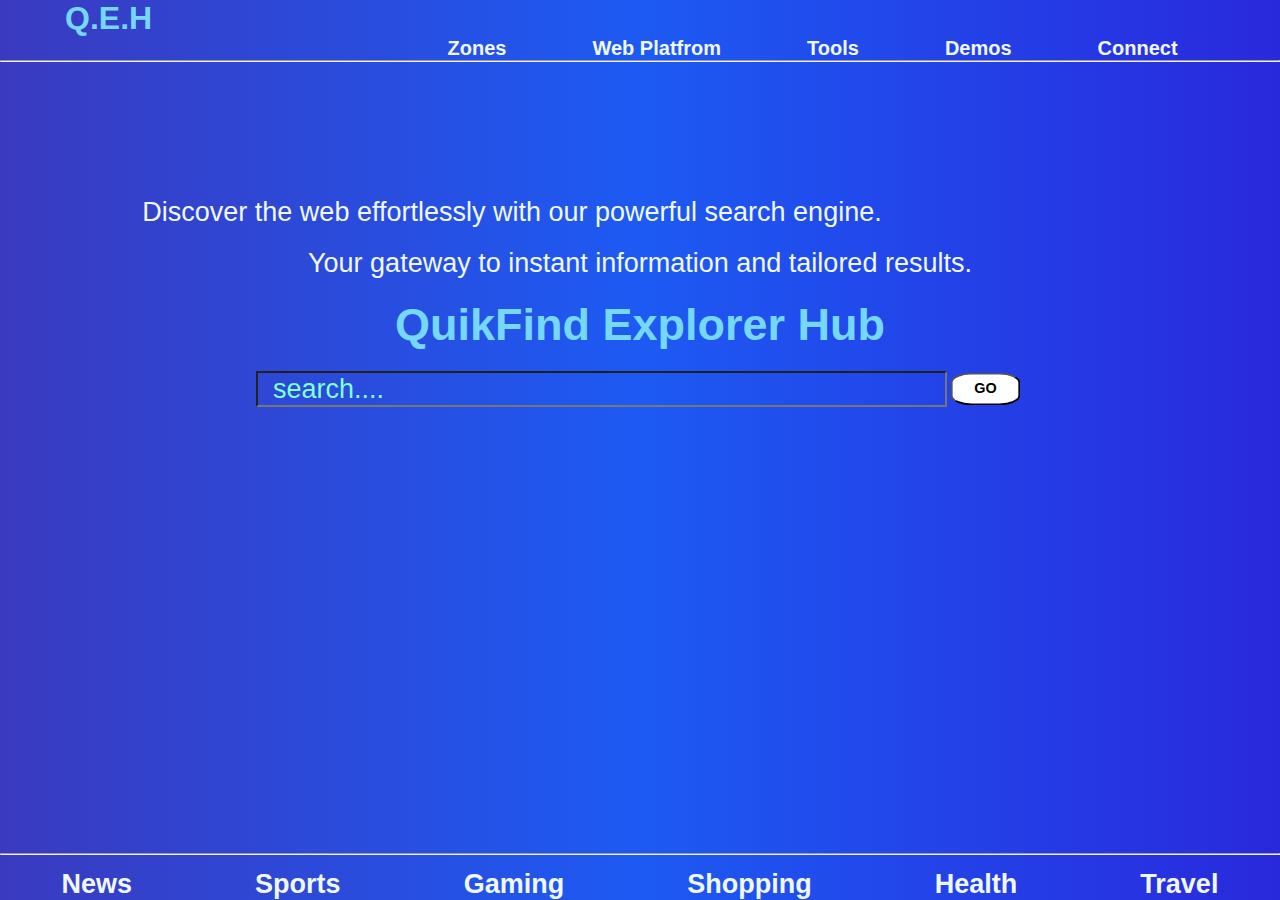
==== web3/index.html @ 7c14f3aa "Add files via upload" ====
<!DOCTYPE html>
<html lang="en">
<head>
    <link rel="stylesheet" href="style.css">
    <meta charset="UTF-8">
    <meta name="viewport" content="width=device-width, initial-scale=1.0">
    <title>Document</title>
</head>
<body>
    <header class="profile">
        <img src="https://static.vecteezy.com/system/resources/previews/001/192/065/non_2x/circle-logo-turbine-png.png" alt="">
        <h1>Q.E.H</h1>
    </header>
    <nav class="navbar">
            <p>Zones</p>
            <p>Web Platfrom</p>
            <p>Tools</p>
            <p>Demos</p>
            <p>Connect</p>
    </nav>
    <hr>
    <Section>
        <p class="l1">Discover the web effortlessly with our powerful search engine. </p>
        <p class="l2"> Your gateway to instant information and tailored results.</p>
        <h1>QuikFind Explorer Hub</h1>
        <div class="search">
            <input type="text" placeholder="  search.... ">
            <button>GO</button>
        </div>
    </Section>
    <footer class="end">
        <hr>
        <p>News</p>
        <p>Sports</p>
        <p>Gaming</p>
        <p>Shopping</p>
        <p>Health</p>
        <p>Travel</p>
    </footer>
    
</body>
</html>
---- web3/style.css ----
*{
    margin: 0;
    padding: 0;
    box-sizing: border-box;
    font-family: 'Segoe UI', Tahoma, Geneva, Verdana, sans-serif;
}
body{
    background: linear-gradient(to right, rgb(58, 58, 192),rgb(29, 90, 243), rgb(41, 41, 220));
}
.profile{
    display: flex;
    gap: 15px;
    
}
.profile img{
    width: 50px;
    cursor: pointer;
}
.profile h1{
    color: rgb(118, 216, 249);
    cursor: pointer;
}
.navbar{
    display: flex;
    gap: 8%;
    font-size: 20px;
    font-weight: bold;
    color: aliceblue;
    justify-content: end;
    padding: 0 8%;
    cursor: pointer;
}
.navbar p:hover{
    color: yellow;
}
section{
    color: aliceblue;
    display: flex;
    flex-direction: column;
    align-items: center;
    gap: 20px;
    position: relative;
    top: 15vh;
}
section h1{
    color: rgb(118, 216, 249);
    font-size: 5vh;
}
.l1,.l2{
    font-size: 4vh;
}
.l1{
    position: relative;
    right: 10%;
}
.search{
    width: 60%;
    display: flex;
}
.search input{
    width: 90%;
    height: 4vh;
    background-color: transparent;
    align-items:left;
    color: azure;
    font-size: 3vh;
}
.search input::placeholder{
    color: aquamarine;
    font-size: 3vh;
}
.search button{
    width: 10%;
    color: black;
    background-color: white;
    font-weight: bold;
    font-size: medium;
    border-radius: 30%;
    transition: .4s;
    scale: .9;
    align-items: center;
}
.search button:active{
    scale: 1;
    color: rgba(237, 99, 99, 0.612);
    background-color: rgb(50, 10, 132);
}
footer{
    width: 100%;
    position: absolute;
    bottom: 0;
    display: flex;
    color: aliceblue;
    font-weight: 900;
    justify-content: space-around;
    font-size: 3vh;
}
footer p{
    cursor: pointer;
    transition: .5s;
}
footer p:hover{
    color: yellow;
}
footer hr{
    width: 100%;
    position: absolute;
    bottom: 5vh;
}
@media screen and (max-width:1300px){
    .l1,.l2{
        font-size: 3vh;
    }
}
@media screen and (max-width:666px){
    .navbar{
        display: none;
    }
    .l1,.l2{
        font-size: 2vh
    }   
}
@media screen and (max-width:500px){
    footer{
        font-size: 3vh;
        font-weight: 700;
    }
    .l1,.l2{
        position: relative;
        left: 3%;
    }
    .search{
        display: flex;
        flex-direction: column;
        align-items: center;
        gap: 10px;
    }
    button{
        padding: 0 30%;
        border-radius: 10px;
    }
    .search{
    display: flex;
    flex-direction: column;
    align-items: center;
    gap: 10px;
    }
}
@media screen and (max-width:400px){
    footer{
        display: none;
    }
}
@media screen and (max-width:350px){
    section h1{
        font-size: 4vh;
    }
}
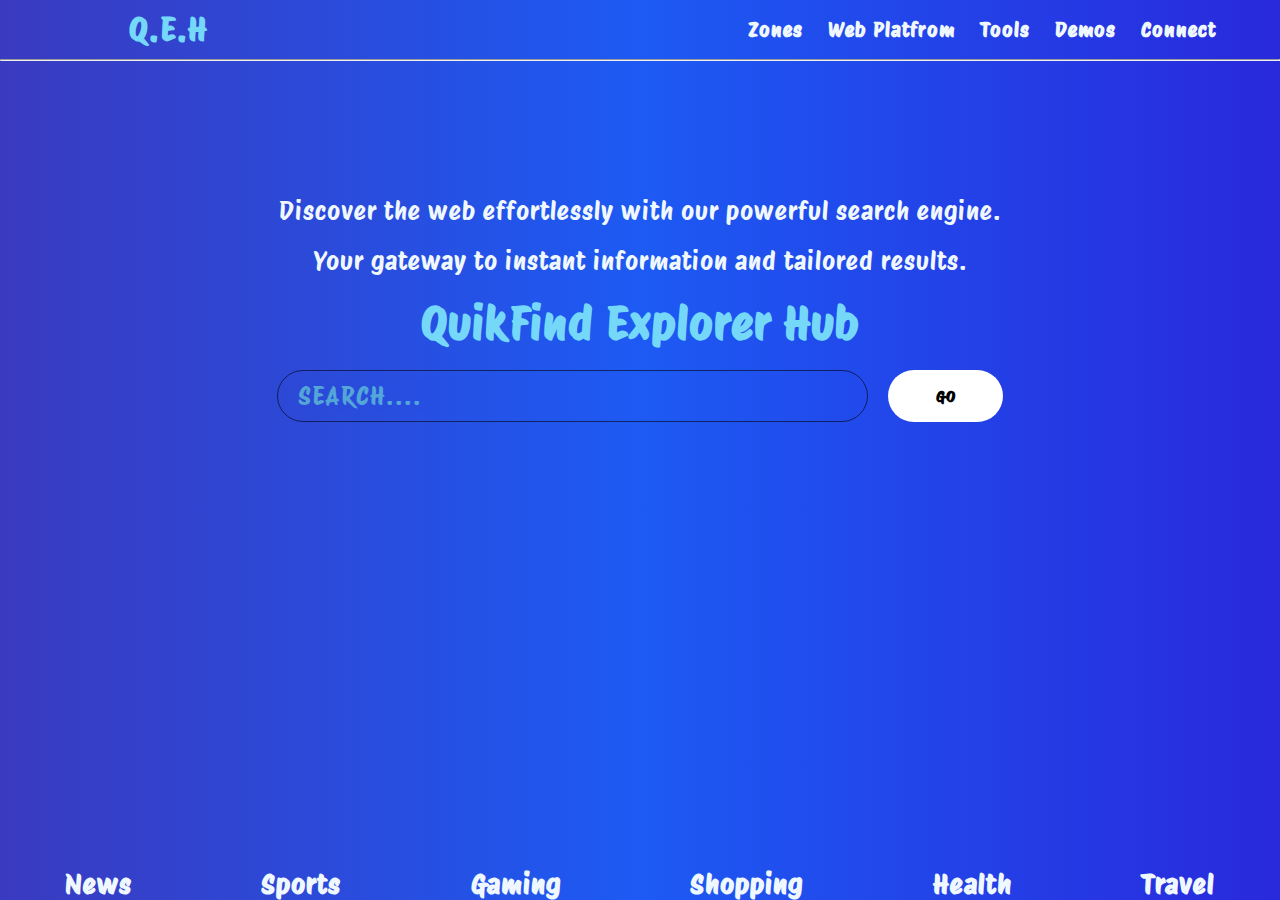
==== commit 209dd32c: "Add files via upload" ====
--- a/web3/index.html
+++ b/web3/index.html
@@ -1,35 +1,48 @@
 <!DOCTYPE html>
 <html lang="en">
+
 <head>
     <link rel="stylesheet" href="style.css">
     <meta charset="UTF-8">
     <meta name="viewport" content="width=device-width, initial-scale=1.0">
     <title>Document</title>
+    <link rel="preconnect" href="https://fonts.googleapis.com">
+<link rel="preconnect" href="https://fonts.gstatic.com" crossorigin>
+<link href="https://fonts.googleapis.com/css2?family=Protest+Riot&family=Protest+Strike&family=Roboto:wght@500;700&display=swap" rel="stylesheet">
+<link rel="stylesheet" href="https://fonts.googleapis.com/css2?family=Material+Symbols+Outlined:opsz,wght,FILL,GRAD@20..48,100..700,0..1,-50..200" />
 </head>
+
 <body>
-    <header class="profile">
-        <img src="https://static.vecteezy.com/system/resources/previews/001/192/065/non_2x/circle-logo-turbine-png.png" alt="">
-        <h1>Q.E.H</h1>
-    </header>
-    <nav class="navbar">
+    
+    <div class="header">
+        <div class="profile">
+            <img src="https://static.vecteezy.com/system/resources/previews/001/192/065/non_2x/circle-logo-turbine-png.png"
+                alt="">
+            <h1>Q.E.H</h1>
+        </div>
+        <nav class="navbar">
             <p>Zones</p>
             <p>Web Platfrom</p>
             <p>Tools</p>
             <p>Demos</p>
             <p>Connect</p>
-    </nav>
+            <span class="material-symbols-outlined icon">
+                menu
+            </span>
+        </nav>
+    </div>
+
     <hr>
-    <Section>
+    <Section class="container">
         <p class="l1">Discover the web effortlessly with our powerful search engine. </p>
         <p class="l2"> Your gateway to instant information and tailored results.</p>
-        <h1>QuikFind Explorer Hub</h1>
+        <h1 class="name">QuikFind Explorer Hub</h1>
         <div class="search">
-            <input type="text" placeholder="  search.... ">
+            <input type="text" class="srch" placeholder="search.... ">
             <button>GO</button>
         </div>
     </Section>
     <footer class="end">
-        <hr>
         <p>News</p>
         <p>Sports</p>
         <p>Gaming</p>
@@ -37,6 +50,7 @@
         <p>Health</p>
         <p>Travel</p>
     </footer>
-    
+
 </body>
+
 </html>--- a/web3/style.css
+++ b/web3/style.css
@@ -2,10 +2,21 @@
     margin: 0;
     padding: 0;
     box-sizing: border-box;
-    font-family: 'Segoe UI', Tahoma, Geneva, Verdana, sans-serif;
+    font-family: 'Protest Riot', sans-serif;
+    letter-spacing: 1px;
 }
 body{
     background: linear-gradient(to right, rgb(58, 58, 192),rgb(29, 90, 243), rgb(41, 41, 220));
+    min-height: 100vh;
+    height: max-content;
+}
+.container{
+    padding: 0 35px 0 35px;
+}
+.header{
+    display: flex;
+    justify-content: space-between;
+    padding: 10px 5%;
 }
 .profile{
     display: flex;
@@ -20,15 +31,18 @@
     color: rgb(118, 216, 249);
     cursor: pointer;
 }
+
 .navbar{
     display: flex;
-    gap: 8%;
+    gap: 25px;
     font-size: 20px;
     font-weight: bold;
     color: aliceblue;
-    justify-content: end;
-    padding: 0 8%;
-    cursor: pointer;
+    align-items: center;
+    cursor: pointer;
+}
+.navbar p{
+    width: max-content;
 }
 .navbar p:hover{
     color: yellow;
@@ -51,39 +65,52 @@
 }
 .l1{
     position: relative;
-    right: 10%;
 }
 .search{
     width: 60%;
     display: flex;
-}
-.search input{
+    display: flex;
+    gap: 20px;
+}
+.srch{
+    border: 1px solid rgba(0, 0, 0, 0.582);
+    padding: 10px 20px;
     width: 90%;
-    height: 4vh;
     background-color: transparent;
-    align-items:left;
     color: azure;
-    font-size: 3vh;
+    font-size: 25px;
+    border-radius: 28px;
 }
 .search input::placeholder{
     color: aquamarine;
-    font-size: 3vh;
+    font-size: 25px;
+    text-transform: uppercase;
+    opacity: 0.5;
+}
+.name{
+    animation: color-change 5s linear infinite;
 }
 .search button{
-    width: 10%;
+    width: 8rem;
     color: black;
     background-color: white;
     font-weight: bold;
     font-size: medium;
-    border-radius: 30%;
+    border-radius: 30px;
     transition: .4s;
-    scale: .9;
+    border: none;
     align-items: center;
+}
+.search button{
+    animation: bg 10s linear infinite;
+}
+.icon{
+    display: none !important;
 }
 .search button:active{
     scale: 1;
-    color: rgba(237, 99, 99, 0.612);
-    background-color: rgb(50, 10, 132);
+    color: rgba(14, 5, 5, 0.612);
+    background-color: rgb(0, 167, 123);
 }
 footer{
     width: 100%;
@@ -107,43 +134,82 @@
     position: absolute;
     bottom: 5vh;
 }
+
+@keyframes color-change{
+    from{
+        letter-spacing: 0;
+    }
+    50%{
+        letter-spacing: 5px;
+    }
+    to{
+        letter-spacing: 0;
+
+    }
+}
+@keyframes bg{
+    0%{
+        background-color: aliceblue;
+        scale: 1;
+    }
+    30%{
+        background-color: aquamarine;
+        scale: 1.2;
+    }
+    60%{
+        background-color: rgb(8, 181, 249);
+        scale: 1.4;
+    }
+    90%{
+        background-color: rgb(2, 77, 142);
+        scale: 1.2;
+    }
+    100%{
+        background-color: aliceblue;
+        scale: 1;
+    }
+} 
 @media screen and (max-width:1300px){
     .l1,.l2{
-        font-size: 3vh;
-    }
-}
-@media screen and (max-width:666px){
-    .navbar{
+        font-size: 25px;
+    }
+}
+@media screen and (max-width:850px){
+    .navbar p{
         display: none;
     }
+    .icon{
+        display: flex !important;
+    }
     .l1,.l2{
-        font-size: 2vh
+        font-size: 22px
     }   
 }
-@media screen and (max-width:500px){
+@media screen and (max-width:600px){
+    footer p {
+        font-size: 20px;
+        font-weight: 500;
+
+    }
     footer{
-        font-size: 3vh;
-        font-weight: 700;
+        flex-direction: column;
+        align-items: center;
+        padding: 20px;
+        gap: 10px;
     }
     .l1,.l2{
-        position: relative;
-        left: 3%;
-    }
+        font-size: 20px;
+        text-align: center;
+
+    }   
     .search{
         display: flex;
-        flex-direction: column;
-        align-items: center;
+        width: 100%;
         gap: 10px;
     }
-    button{
-        padding: 0 30%;
-        border-radius: 10px;
-    }
-    .search{
-    display: flex;
-    flex-direction: column;
-    align-items: center;
-    gap: 10px;
+    .name{
+        font-size: 35px;
+        text-align: center;
     }
 }
 @media screen and (max-width:400px){
